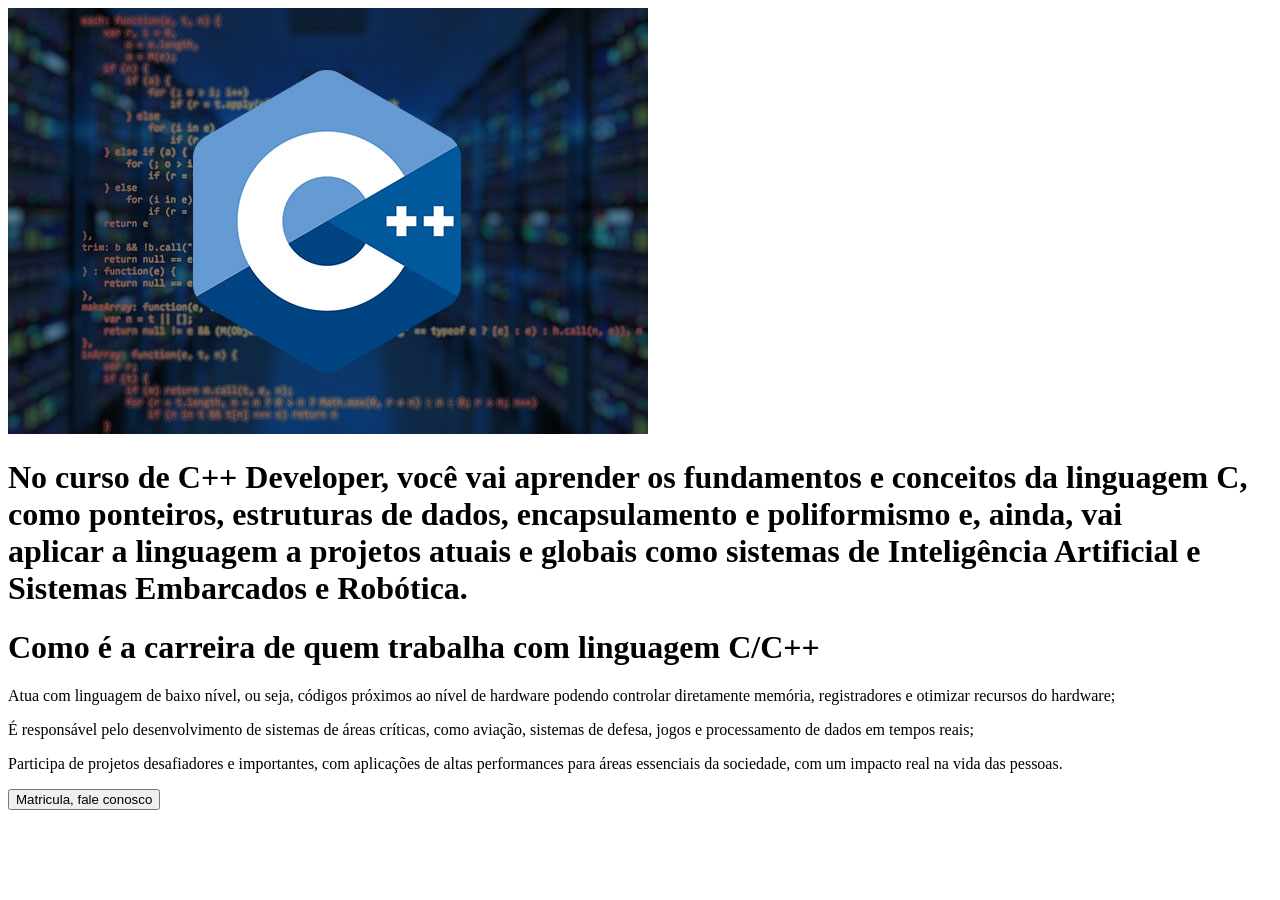
==== c++.html @ 6683c9a7 "segundo commit" ====
<!DOCTYPE html>
<html lang="en">
<head>
    <meta charset="UTF-8">
    <meta name="viewport" content="width=device-width, initial-scale=1.0">
    <title>C++</title>
</head>
     

<body>
    <header> <img src="./img/C++.jpg" alt=""></header>
    <h1>
         No curso de C++ Developer, você vai aprender os fundamentos e conceitos da linguagem C,<br>
         como ponteiros, estruturas de dados, encapsulamento e poliformismo e, ainda, vai  <br>
         aplicar a linguagem a projetos atuais e globais como sistemas de Inteligência Artificial e <br>
         Sistemas Embarcados e Robótica.
     </h1>
     <h1>Como é a carreira de quem trabalha com linguagem C/C++</h1>
     <p>
        Atua com linguagem de baixo nível, ou seja, códigos próximos ao nível de hardware podendo controlar diretamente memória, registradores e otimizar recursos do hardware;
     </p>
     <p>
        É responsável pelo desenvolvimento de sistemas de áreas críticas, como aviação, sistemas de defesa, jogos e processamento de dados em tempos reais;
     </p>
     <p>
            Participa de projetos desafiadores e importantes, com aplicações de altas performances para áreas essenciais da sociedade, com um impacto real na vida das pessoas.
     </p>
     <button>Matricula, fale conosco</button>
</body>
</html>
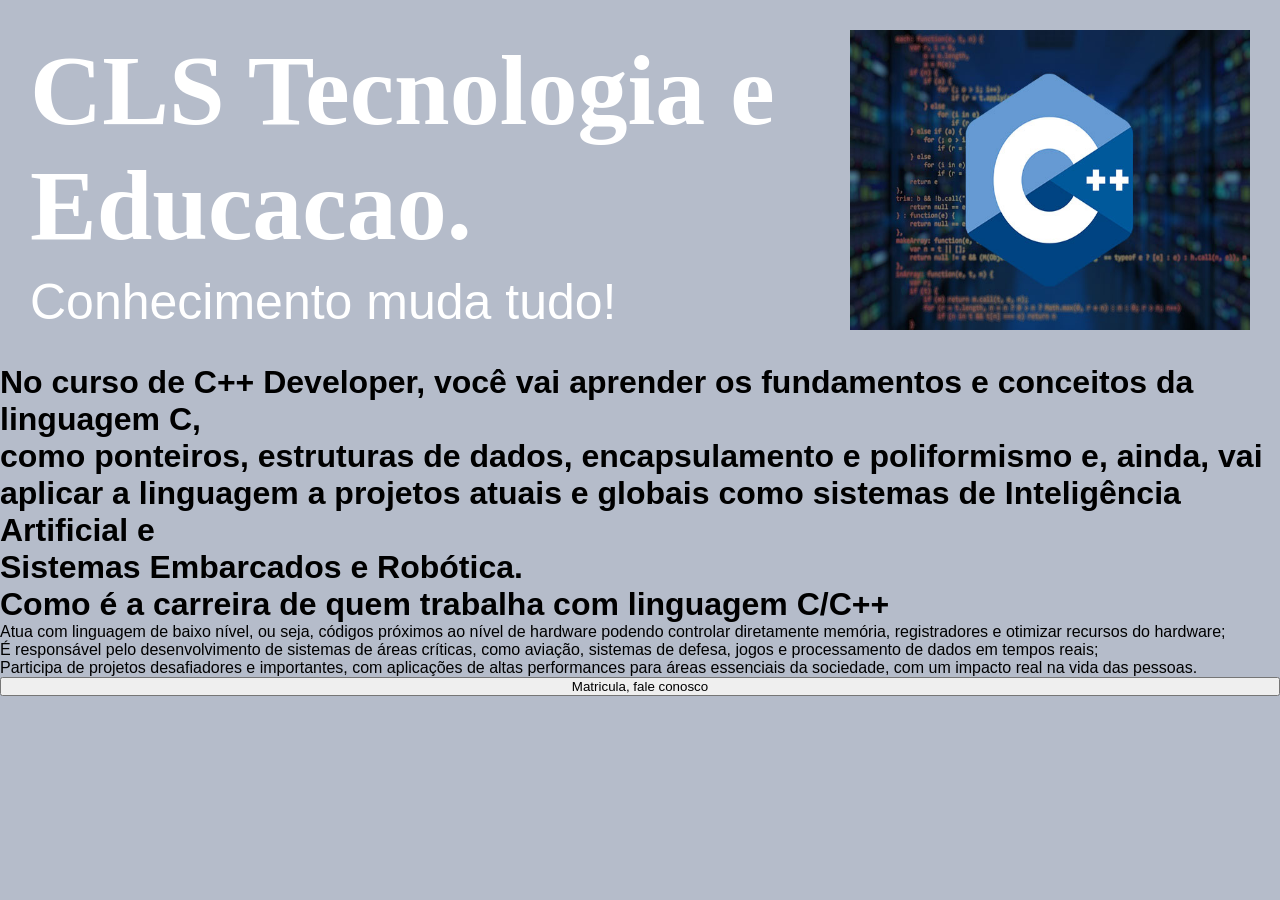
==== commit e34a0657: "continuando" ====
--- a/c++.html
+++ b/c++.html
@@ -4,11 +4,22 @@
     <meta charset="UTF-8">
     <meta name="viewport" content="width=device-width, initial-scale=1.0">
     <title>C++</title>
+    <link rel="stylesheet" href="style.css">
 </head>
      
 
 <body>
-    <header> <img src="./img/C++.jpg" alt=""></header>
+    <header class="topo">
+            <div>
+                <h1>CLS Tecnologia e Educacao. </h1>
+                <p>Conhecimento muda tudo!</p>
+            </div>
+        
+            <div>
+                    <img src="./img/C++.jpg" alt="">
+            </div>
+        
+    </header>
     <h1>
          No curso de C++ Developer, você vai aprender os fundamentos e conceitos da linguagem C,<br>
          como ponteiros, estruturas de dados, encapsulamento e poliformismo e, ainda, vai  <br>
--- a/style.css
+++ b/style.css
@@ -0,0 +1,100 @@
+*{
+    margin: 0;
+    padding: 0;
+}
+body{
+    min-height: 80vh;
+    display: flex;
+    flex-direction:column;
+    font-family: Arial, Helvetica, sans-serif;
+    background-color: #b5bcca;;
+
+}
+header{
+    background-color:#b5bcca;
+    color:white;
+    padding:30px;
+}
+
+.topo{
+    display:flex;
+    justify-content:space-between;
+    align-items:center;
+}
+
+.topo h1{
+    font-size: 100px;
+}
+
+.topo p{
+    font-size: ;
+}
+
+header h1{
+    font-size:  50px;
+    margin-bottom: 10px;
+    font-family: 'Times New Roman', Times, serif;
+}
+header p{
+    font-size: 50px;
+    font-family: 'Franklin Gothic Medium', 'Arial Narrow', Arial, sans-serif;
+}
+
+.produtos{
+    display: flex; 
+    flex-wrap: wrap; 
+    justify-content: center;   /* center - flex-start ou end*/  
+    gap: 25px;
+    padding: 30px;
+    max-width: 1300px;
+    margin: auto;
+}
+
+.card img{
+    width: 400px;
+    height: 400px;
+    background-color: azure;
+    border-radius: 10px;
+    overflow: hidden; /*ajusta o tamanho da imagem para o tamanho do card */
+    padding-bottom: 20px;   
+         
+}
+
+.card :hover{
+   /* transform : translateY(-50px); */
+}
+.card button{
+    width: 100px;
+    height: 40px;
+    font-family: Arial, Helvetica, sans-serif ;
+    font-size: large;
+    margin-left: 150px;
+    background-color: rgb(31, 150, 230);
+
+}
+ .card h2{
+    color: blue;
+    text-align: center;
+    padding: 15px;
+ }   
+.card p{
+    padding: 0 15px 15px;
+    color: rgb(109, 95, 95);
+    font-family: Verdana, Geneva, Tahoma, sans-serif;
+    
+}
+
+
+footer{
+    background-color: black;
+    text-align: center;
+    color: white;
+    padding: 20px;
+    font-size: 60px;
+}
+
+img{
+    width: 400px;
+    height: 300px;
+}
+      
